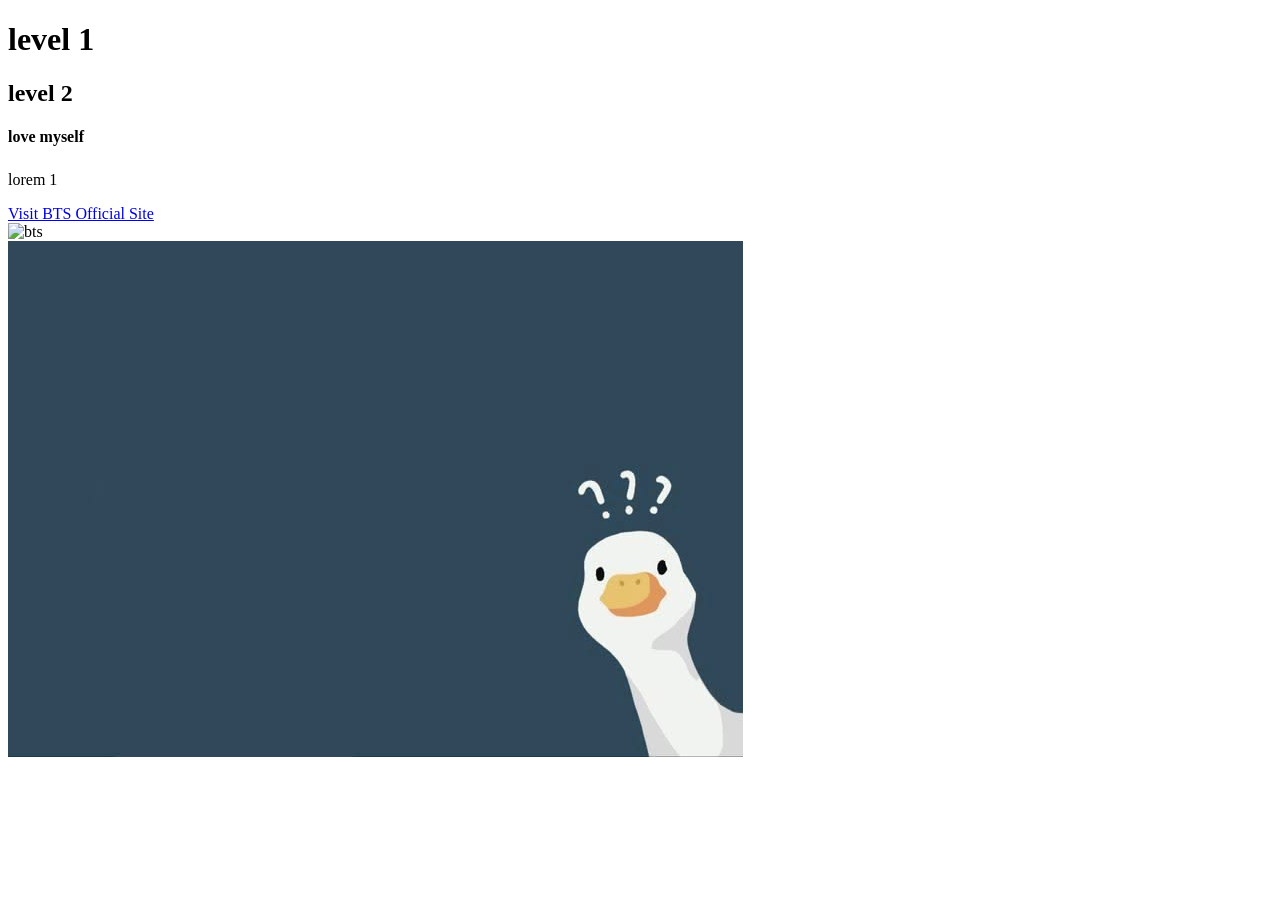
==== index.html @ 9a07d2ae "basic html tags" ====
<!DOCTYPE html>
<html lang="en">
<head>
    <meta charset="UTF-8">
    <meta name="viewport" content="width=device-width, initial-scale=1.0">
    <title>Document</title>
</head>
<body>
    <h1>level 1</h1>
    <h2> level 2</h2>
    <h4> love myself</h4>
    <h6></h6>
    <p>lorem 1 </p>
    <a href="/www.youtube.com" target="_blank">Visit BTS Official Site</a><br>
    <img src=https://.mm.bing.net/th/id/OIP.HGALjDxEfVE4n_vXi3aaVgHaEK?pid=Api&P=0&=180" alt="bts"><br>
    
    <img src="wallpaper duck😃😄.jpg">
</body>
</html>
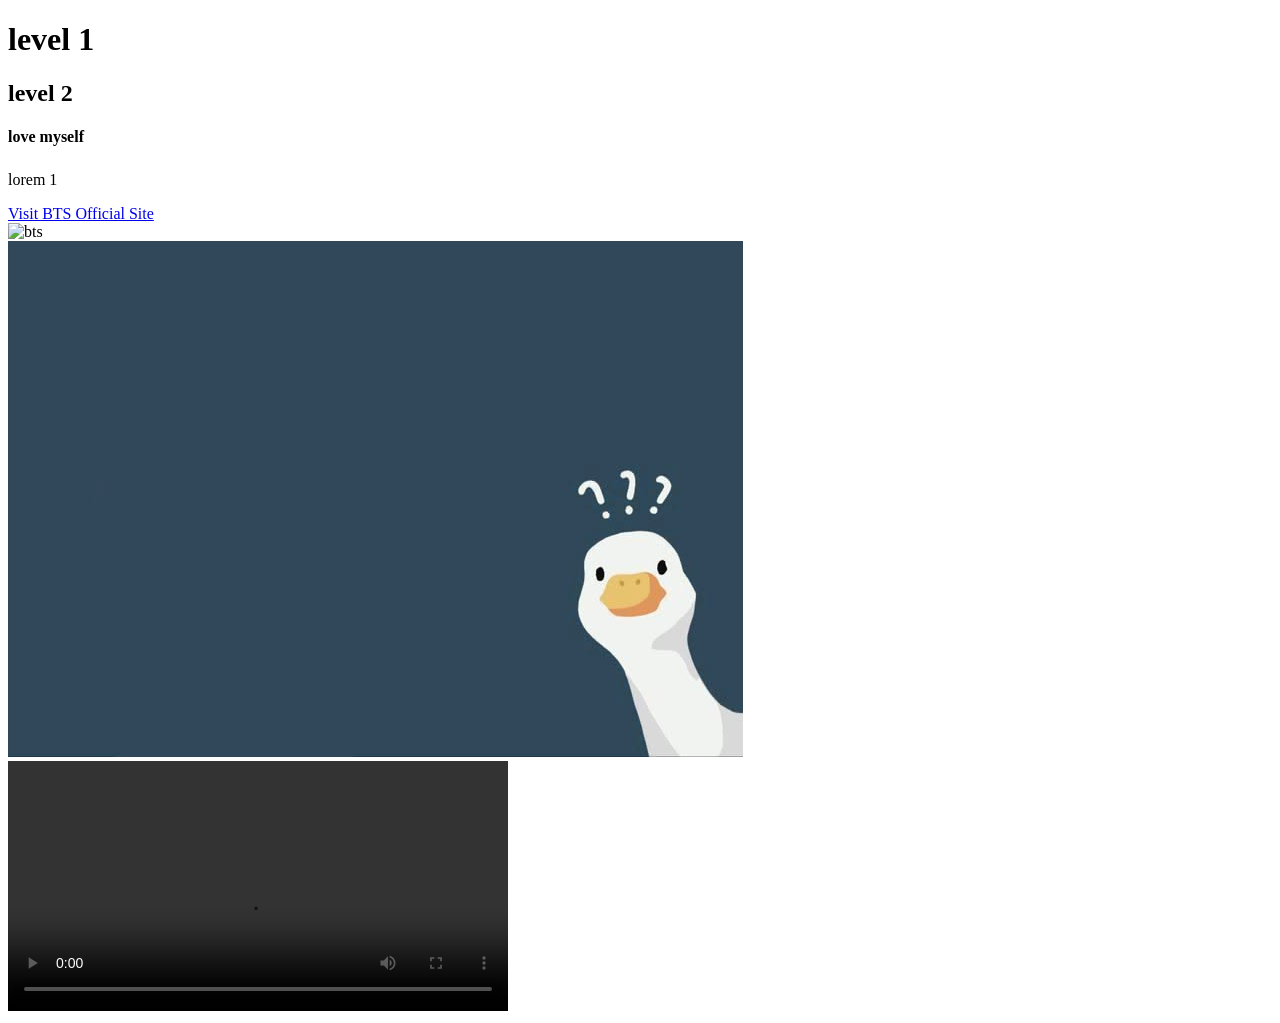
==== commit 32c9c318: "using css" ====
--- a/index.html
+++ b/index.html
@@ -14,6 +14,7 @@
     <a href="/www.youtube.com" target="_blank">Visit BTS Official Site</a><br>
     <img src=https://.mm.bing.net/th/id/OIP.HGALjDxEfVE4n_vXi3aaVgHaEK?pid=Api&P=0&=180" alt="bts"><br>
     
-    <img src="wallpaper duck😃😄.jpg">
+    <img src="wallpaper duck😃😄.jpg"><br>
+    <video width="500" controls src="https://d1bltcifwhkdae.cloudfront.net/uploads/hero-7-rf33_540p-1.webm" ></video>
 </body>
 </html>
